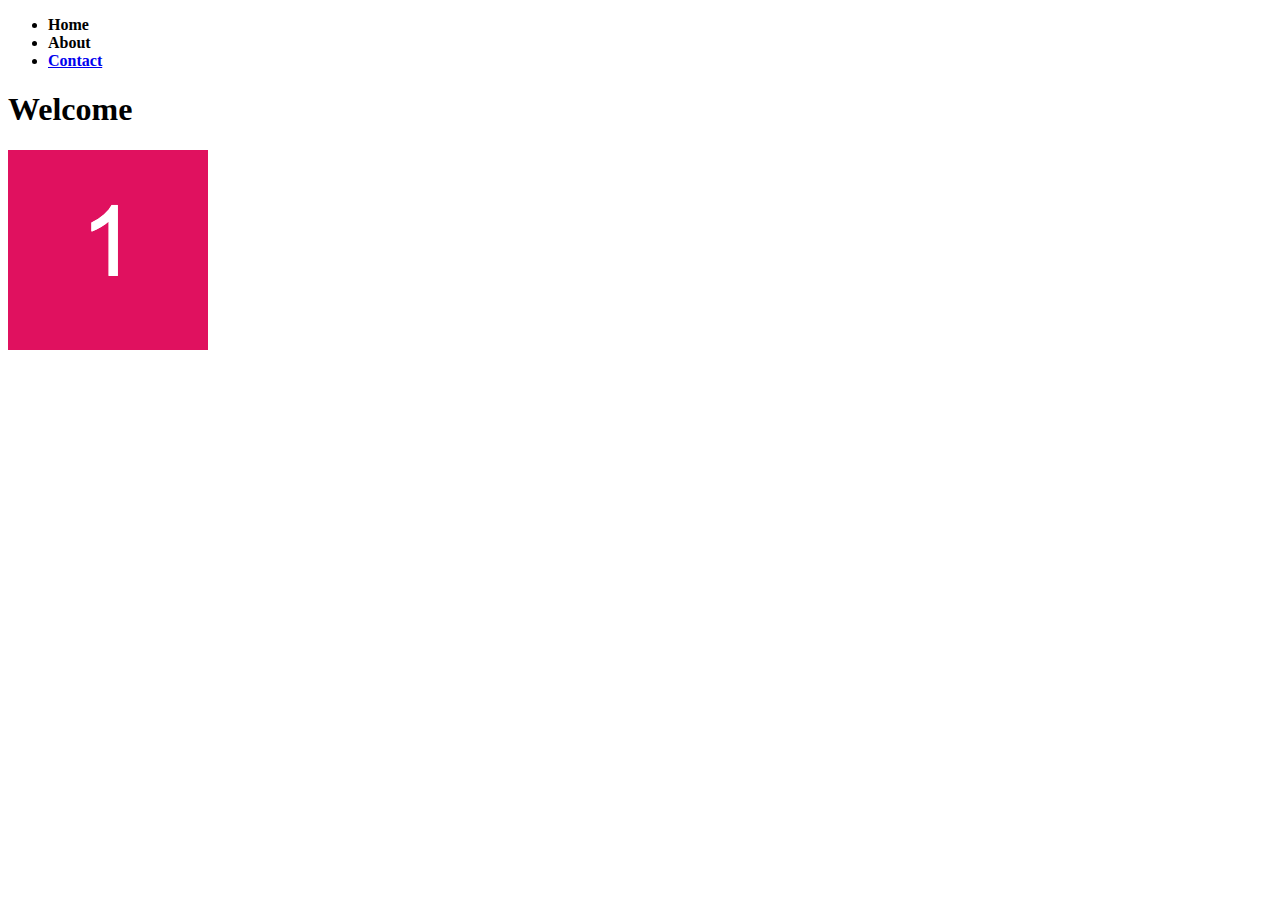
==== index.html @ 35372c19 "added index file with nav bar and image" ====
<!DOCTYPE html>
<html lang="en">
<head>
    <meta charset="UTF-8">
    <meta http-equiv="X-UA-Compatible" content="IE=edge">
    <meta name="viewport" content="width=device-width, initial-scale=1.0">
    <title>Home</title>
</head>
<nav>
    <ul>
        <li><strong>Home</strong></li>
    <li><strong>About</strong></li>
    <li><a href="#"><Strong>Contact</Strong></a></li>
    </ul>
</nav>
<body>
  
   
    
    <section>
        <h1>Welcome</h1>
        <img src="./assets/images/image-1.png" alt="This is image">
        
    </section>

    <footer>

    </footer>
</body>
</html>
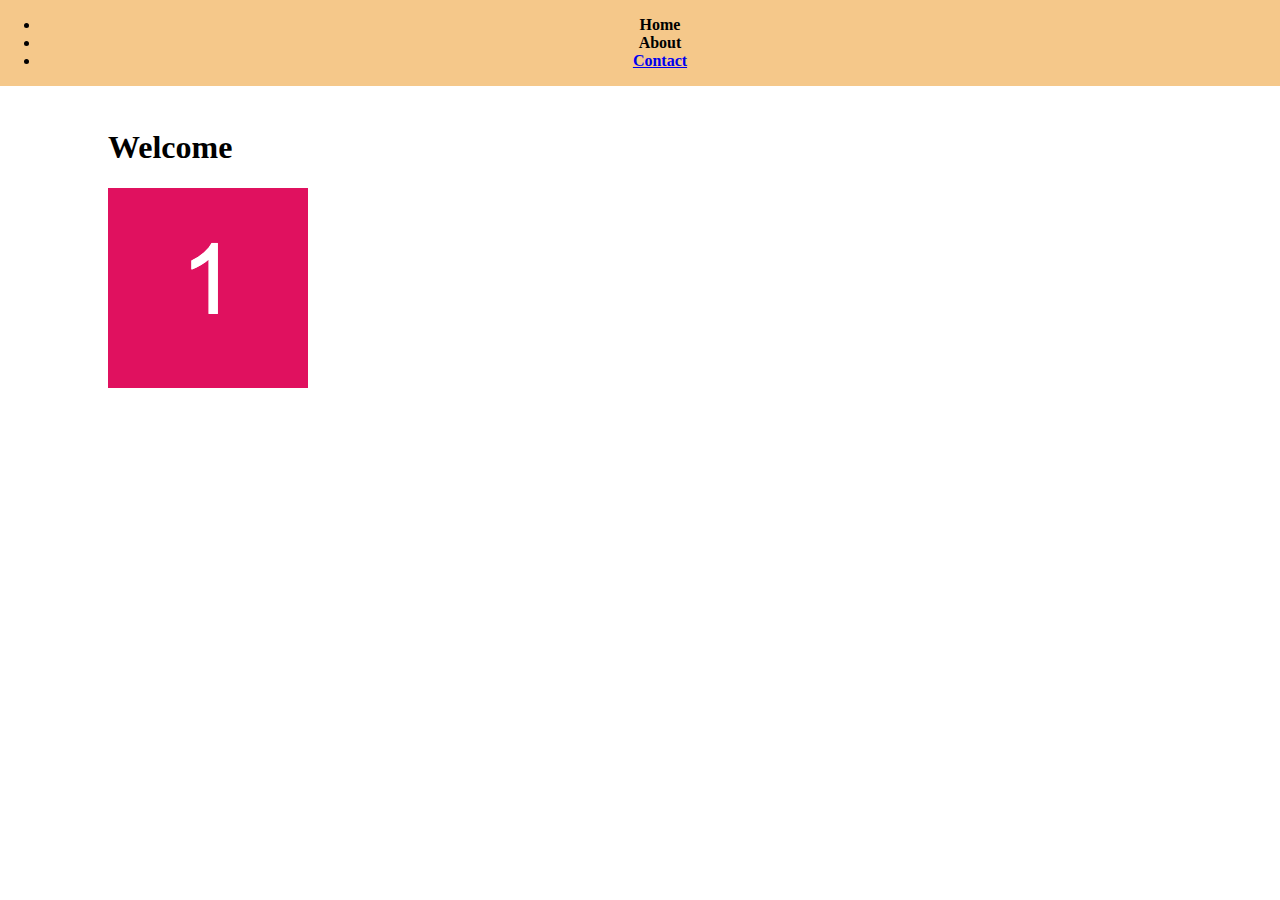
==== commit 06f3c1a2: "added css styling to nav bar and body" ====
--- a/index.html
+++ b/index.html
@@ -4,6 +4,7 @@
     <meta charset="UTF-8">
     <meta http-equiv="X-UA-Compatible" content="IE=edge">
     <meta name="viewport" content="width=device-width, initial-scale=1.0">
+    <link rel="stylesheet" type="text/css" href="./assets/style.css"/>
     <title>Home</title>
 </head>
 <nav>
--- a/assets/style.css
+++ b/assets/style.css
@@ -0,0 +1,13 @@
+nav{
+    position: fixed;
+    top:0px;
+    right: 0px;
+    width: 100%;
+    background-color: rgb(245, 200, 138);    
+    text-align: center;
+
+}
+
+body{
+    padding:100px 100px 20px 100px;
+}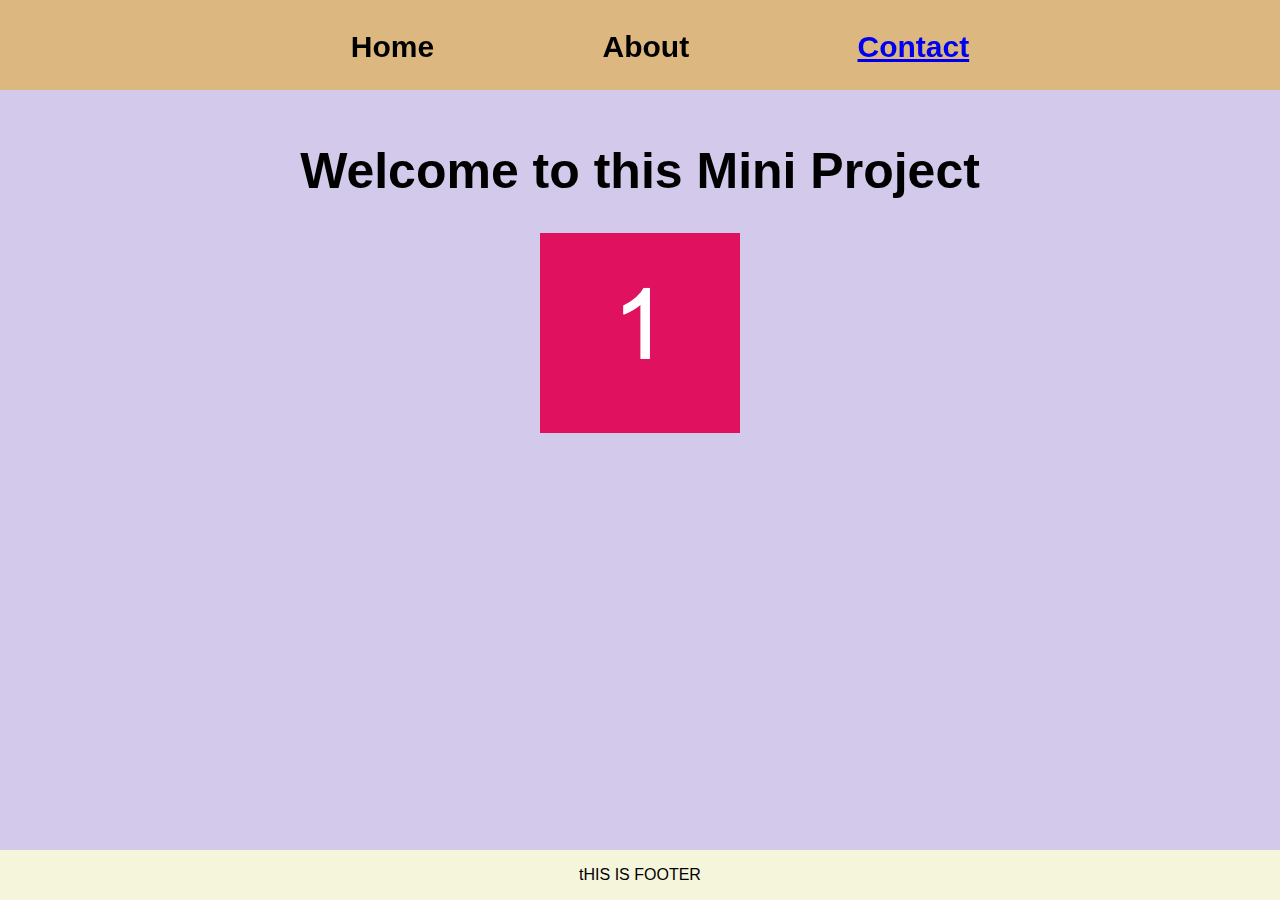
==== commit 1a1d4d4d: "added css styling to nav bar and footer" ====
--- a/index.html
+++ b/index.html
@@ -19,13 +19,13 @@
    
     
     <section>
-        <h1>Welcome</h1>
+        <h1>Welcome to this Mini Project</h1>
         <img src="./assets/images/image-1.png" alt="This is image">
         
     </section>
 
     <footer>
-
+        <p>tHIS IS FOOTER</p>
     </footer>
 </body>
 </html>--- a/assets/style.css
+++ b/assets/style.css
@@ -1,13 +1,37 @@
+*{
+    font-family: 'Gill Sans', 'Gill Sans MT', Calibri, 'Trebuchet MS', sans-serif;
+}
 nav{
     position: fixed;
+    height: 90px;
     top:0px;
     right: 0px;
     width: 100%;
-    background-color: rgb(245, 200, 138);    
+    background-color: rgb(220, 184, 128);    
     text-align: center;
+    font-size: 30px;
 
+}
+li{
+    display: inline;
+    padding: 80px;
+    position: relative;
+    
+}
+h1{
+    font-size: 50px;
 }
 
 body{
     padding:100px 100px 20px 100px;
+    background-color: rgb(210, 201, 235);
+    text-align: center;
+}
+
+footer{
+    background-color: beige;
+    position: fixed;
+    bottom: 0;
+    width: 100%;
+    right: 0px;
 }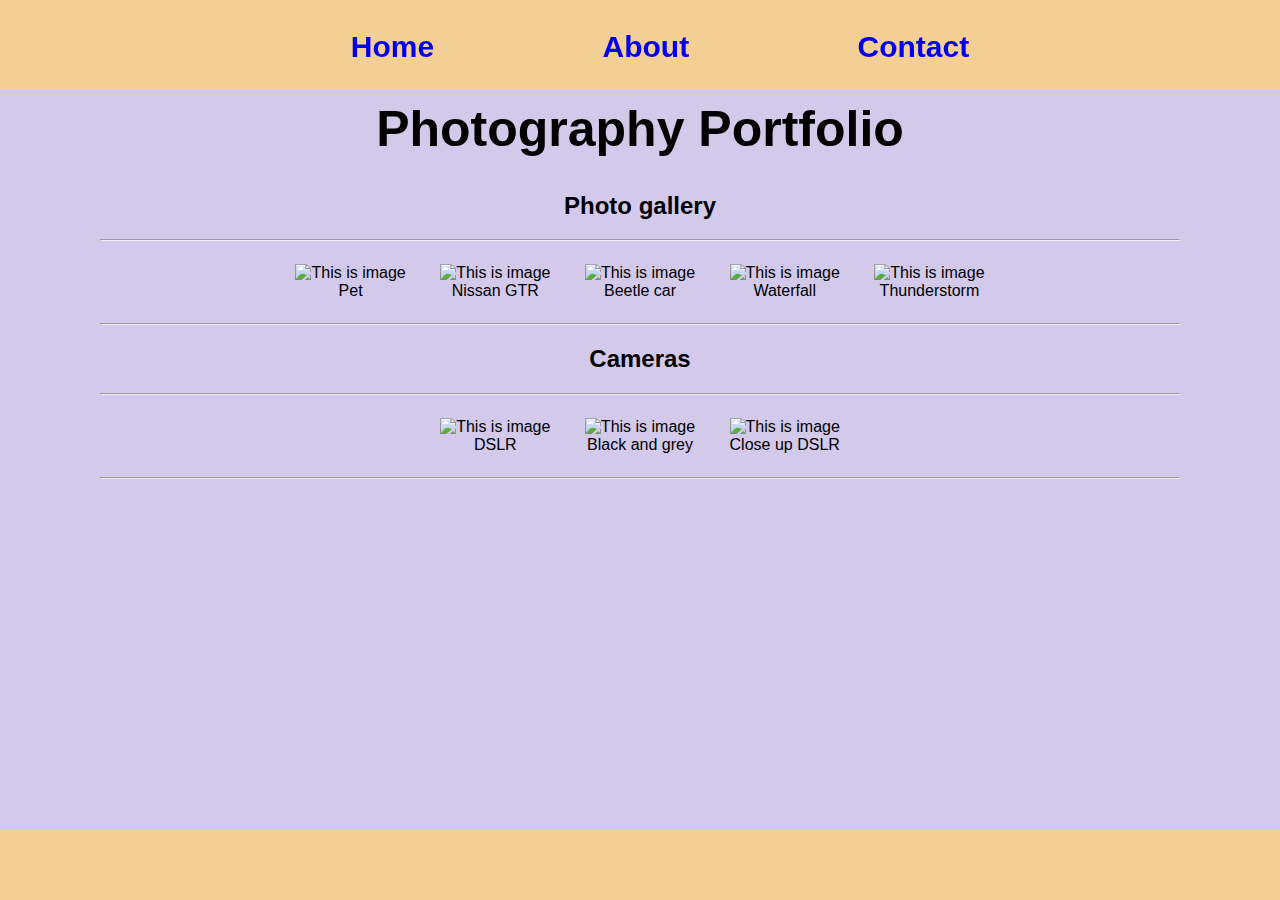
==== commit 77ca4222: "added image content and contact form" ====
--- a/index.html
+++ b/index.html
@@ -9,9 +9,9 @@
 </head>
 <nav>
     <ul>
-        <li><strong>Home</strong></li>
-    <li><strong>About</strong></li>
-    <li><a href="#"><Strong>Contact</Strong></a></li>
+        <li><a href="index.html"><Strong>Home</Strong></a></li>
+        <li><a href="#"><Strong>About</Strong></a></li>
+        <li><a href="contact.html"><Strong>Contact</Strong></a></li>
     </ul>
 </nav>
 <body>
@@ -19,13 +19,76 @@
    
     
     <section>
-        <h1>Welcome to this Mini Project</h1>
-        <img src="./assets/images/image-1.png" alt="This is image">
+        <h1>Photography Portfolio</h1>
+       <h2>Photo gallery</h2>
+       <hr/>
+    <div id="gallery">
+        <figure class="photo">
+            <img src="https://images.pexels.com/photos/14657119/pexels-photo-14657119.jpeg?auto=compress&cs=tinysrgb&w=1260&h=750&dpr=1" alt="This is image">
+            <figcaption>Pet</figcaption>
+        </figure>
+
+        <figure class="photo">
+            <img src="https://images.pexels.com/photos/12392985/pexels-photo-12392985.jpeg?auto=compress&cs=tinysrgb&w=1260&h=750&dpr=1" alt="This is image">
+            <figcaption>Nissan GTR</figcaption>
+        </figure>
+
+        <figure class="photo">
+            <img src="https://images.pexels.com/photos/11302425/pexels-photo-11302425.jpeg?auto=compress&cs=tinysrgb&w=1260&h=750&dpr=1" alt="This is image">
+            <figcaption>Beetle car</figcaption>
+        </figure>
+    
+
+        <figure class="photo">
+            <img src="https://images.pexels.com/photos/4534200/pexels-photo-4534200.jpeg?auto=compress&cs=tinysrgb&w=1260&h=750&dpr=1" alt="This is image">
+            <figcaption>Waterfall</figcaption>
+        </figure>
+      
+        <figure class="photo">
+            <img src="https://images.pexels.com/photos/2418664/pexels-photo-2418664.jpeg?auto=compress&cs=tinysrgb&w=1600" alt="This is image">
+            <figcaption>Thunderstorm</figcaption>
+        </figure>
+    </div>
+       
+       <hr/>
+
+       <h2>Cameras</h2>
+       <hr/>
+
+       <div id="gallery">
+        <figure class="photo">
+            <img src=" https://images.pexels.com/photos/51383/photo-camera-subject-photographer-51383.jpeg?auto=compress&cs=tinysrgb&w=1260&h=750&dpr=1" alt="This is image">
+            <figcaption>DSLR</figcaption>
+        </figure>
+
+        <figure class="photo">
+            <img src="https://images.pexels.com/photos/1203803/pexels-photo-1203803.jpeg?auto=compress&cs=tinysrgb&w=1260&h=750&dpr=1" alt="This is image">
+            <figcaption>Black and grey</figcaption>
+        </figure>
+
+        <figure class="photo">
+            <img src="https://images.pexels.com/photos/1787220/pexels-photo-1787220.jpeg?auto=compress&cs=tinysrgb&w=1260&h=750&dpr=1" alt="This is image">
+            <figcaption>Close up DSLR</figcaption>
+        </figure>
+        <hr/>
+
+
+    
+
+       
+    </div>
+       
+      
+       
+        
+
+        
+       
         
     </section>
 
     <footer>
-        <p>tHIS IS FOOTER</p>
+        <p></p>
     </footer>
 </body>
 </html>--- a/assets/style.css
+++ b/assets/style.css
@@ -7,11 +7,20 @@
     top:0px;
     right: 0px;
     width: 100%;
-    background-color: rgb(220, 184, 128);    
+    background-color: rgb(244, 207, 149);    
     text-align: center;
     font-size: 30px;
 
 }
+
+a{
+    text-decoration: none;
+}
+a:hover{
+    background-color: white;
+    font-size: 1.2em;
+}
+
 li{
     display: inline;
     padding: 80px;
@@ -22,16 +31,63 @@
     font-size: 50px;
 }
 
+img{
+    height: 400px;
+    display: inline;
+}
+
 body{
-    padding:100px 100px 20px 100px;
+    margin:100px 100px 20px 100px;
     background-color: rgb(210, 201, 235);
     text-align: center;
+    padding-bottom: 50px;
 }
 
 footer{
-    background-color: beige;
     position: fixed;
+    background-color: rgb(244, 207, 149);
+    width:100%;
+    left:0;
     bottom: 0;
-    width: 100%;
-    right: 0px;
+    height: 20px;
+    
+    padding-top: 50px;
+}
+
+.photo{
+    display: inline-block;
+    margin: 15px;
+}
+
+#camera{
+    height: 200px;
+    width: 200px;
+    display: inline-block;
+    margin: 15px;
+}
+
+label{
+    position: relative;
+    left: -300px;
+    font-size: 30px;
+    margin: 50px;
+}
+input, textarea,button {
+    display: block;
+    position: relative;
+    left: 500px;
+    width: 500px;
+    padding: 5px;
+    margin: 10px;
+    font-size: 20px;
+    
+  }
+#contactform{
+    position: relative;
+    top: 50px;
+    left: 160px;     
+}
+button:hover{
+    background-color: rgb(244, 207, 149);
+
 }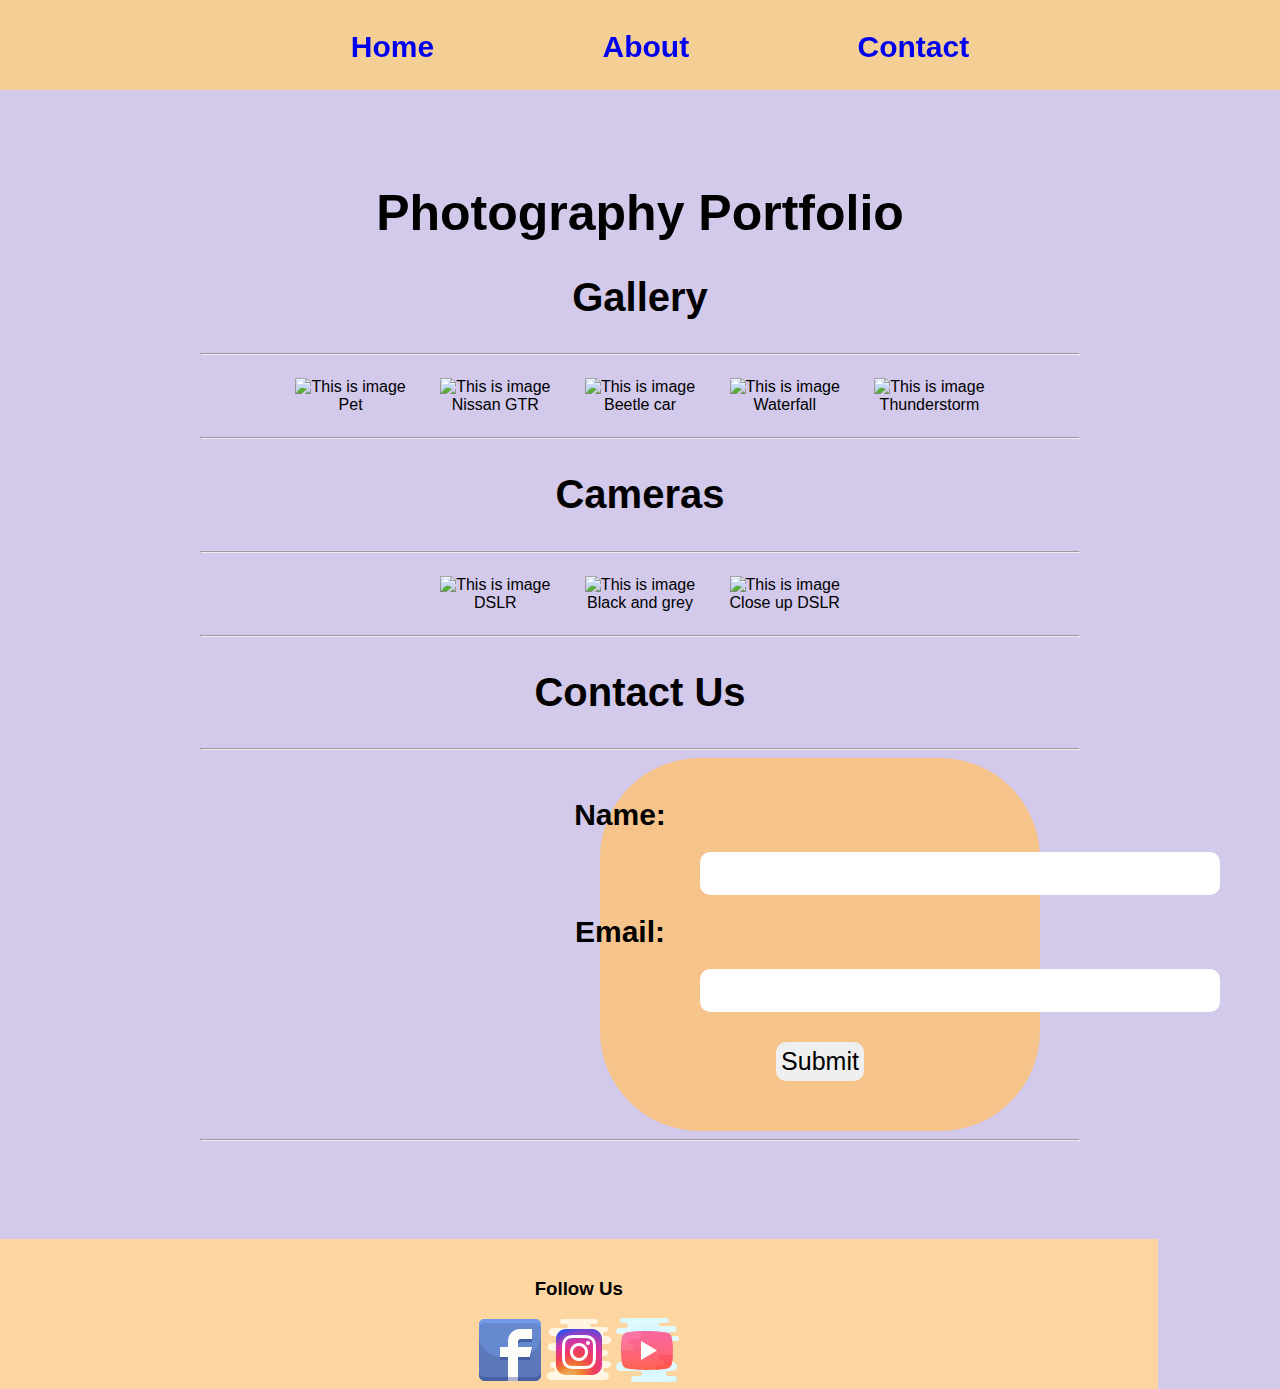
==== commit e87b44f0: "deleted contact page and moved it to home" ====
--- a/index.html
+++ b/index.html
@@ -11,16 +11,16 @@
     <ul>
         <li><a href="index.html"><Strong>Home</Strong></a></li>
         <li><a href="#"><Strong>About</Strong></a></li>
-        <li><a href="contact.html"><Strong>Contact</Strong></a></li>
+        <li><a href="#contactform"><Strong>Contact</Strong></a></li>
     </ul>
 </nav>
 <body>
   
    
     
-    <section>
+    
         <h1>Photography Portfolio</h1>
-       <h2>Photo gallery</h2>
+       <h2>Gallery</h2>
        <hr/>
     <div id="gallery">
         <figure class="photo">
@@ -55,7 +55,7 @@
        <h2>Cameras</h2>
        <hr/>
 
-       <div id="gallery">
+    <div id="gallery">
         <figure class="photo">
             <img src=" https://images.pexels.com/photos/51383/photo-camera-subject-photographer-51383.jpeg?auto=compress&cs=tinysrgb&w=1260&h=750&dpr=1" alt="This is image">
             <figcaption>DSLR</figcaption>
@@ -71,24 +71,35 @@
             <figcaption>Close up DSLR</figcaption>
         </figure>
         <hr/>
+    </div>
+        <!--Contact form-->
 
+        <h2>Contact Us</h2>
+        <hr/>
+    <div>
+        <form>
+            <label for="email"><strong>Name:</strong></label>
+             <input type="text" id="name" name="name"/>
+
+          <label for="email"><strong>Email:</strong></label>
+          <input type="email" id="email" name="email">
+
+          
+          
+          <button type="submit">Submit</button>
+        </form>
+      
+    </div> 
+      <hr/>
+    
 
     
-
-       
-    </div>
-       
-      
-       
-        
-
-        
-       
-        
-    </section>
-
-    <footer>
-        <p></p>
-    </footer>
 </body>
+<footer>
+    <h3>Follow Us</h3>
+   <a href="#"><img src="./assets/images/facebook.png" alt="facebook logo" /></a> 
+   <a href="#"><img src="./assets/images/instagram.png" alt="facebook logo" /></a> 
+    <a href="#"><img src="./assets/images/icons8-youtube-64.png" alt="facebook logo" /></a>
+    
+</footer>
 </html>--- a/assets/style.css
+++ b/assets/style.css
@@ -11,6 +11,13 @@
     text-align: center;
     font-size: 30px;
 
+}
+
+body{
+    margin:100px 100px 20px 100px;
+    background-color: rgb(210, 201, 235);
+    text-align: center;
+    padding: 50px 100px 50px 100px;
 }
 
 a{
@@ -30,64 +37,90 @@
 h1{
     font-size: 50px;
 }
-
-img{
-    height: 400px;
-    display: inline;
+h2{
+    font-size: 40px;
 }
 
-body{
-    margin:100px 100px 20px 100px;
-    background-color: rgb(210, 201, 235);
-    text-align: center;
-    padding-bottom: 50px;
+
+img:hover{
+    transform: scale(1.1);
 }
 
-footer{
-    position: fixed;
-    background-color: rgb(244, 207, 149);
-    width:100%;
-    left:0;
-    bottom: 0;
-    height: 20px;
-    
-    padding-top: 50px;
-}
+
+
 
 .photo{
     display: inline-block;
     margin: 15px;
 }
-
+.photo img{
+    height: 400px;
+    display:inline;
+}
 #camera{
     height: 200px;
     width: 200px;
-    display: inline-block;
+    display: inline;
     margin: 15px;
+}
+form{
+    position: relative;
+    left: 400px;
+    padding: 20px;
+    background-color: rgb(246, 196, 139);
+    box-sizing: border-box;
+    width: 50%;
+    border-radius: 100px;
+    padding-left: 100px;
+   
+    
 }
 
 label{
-    position: relative;
-    left: -300px;
-    font-size: 30px;
-    margin: 50px;
-}
-input, textarea,button {
     display: block;
     position: relative;
-    left: 500px;
+    left: -240px;
+    font-size: 30px;
+    margin: 20px;
+    
+}
+input{
+    display: block;
+   
     width: 500px;
-    padding: 5px;
-    margin: 10px;
+    padding: 10px;
+    
     font-size: 20px;
-    
+    border-radius: 10px;
+    border-style: none;
   }
-#contactform{
+
+button{
     position: relative;
-    top: 50px;
-    left: 160px;     
+    margin: 30px;
+    padding:5px;
+    font-size: 25px;
+    right: 40px;
+    border-radius: 10px;
+    border-style: none;
 }
 button:hover{
-    background-color: rgb(244, 207, 149);
+    background-color: rgb(255, 157, 0);
+    transform: scale(1.5);
 
+}
+footer{
+    position:relative;
+    bottom: -90px;
+    right: 200px;
+    background-color: rgb(252, 213, 161);
+    width: 127%;
+    height: 110px;
+    padding: 20px;
+}
+.footer img{
+    height: 70px;
+    width: 70px;
+    margin-right: 10px;
+    padding: 200px;
 }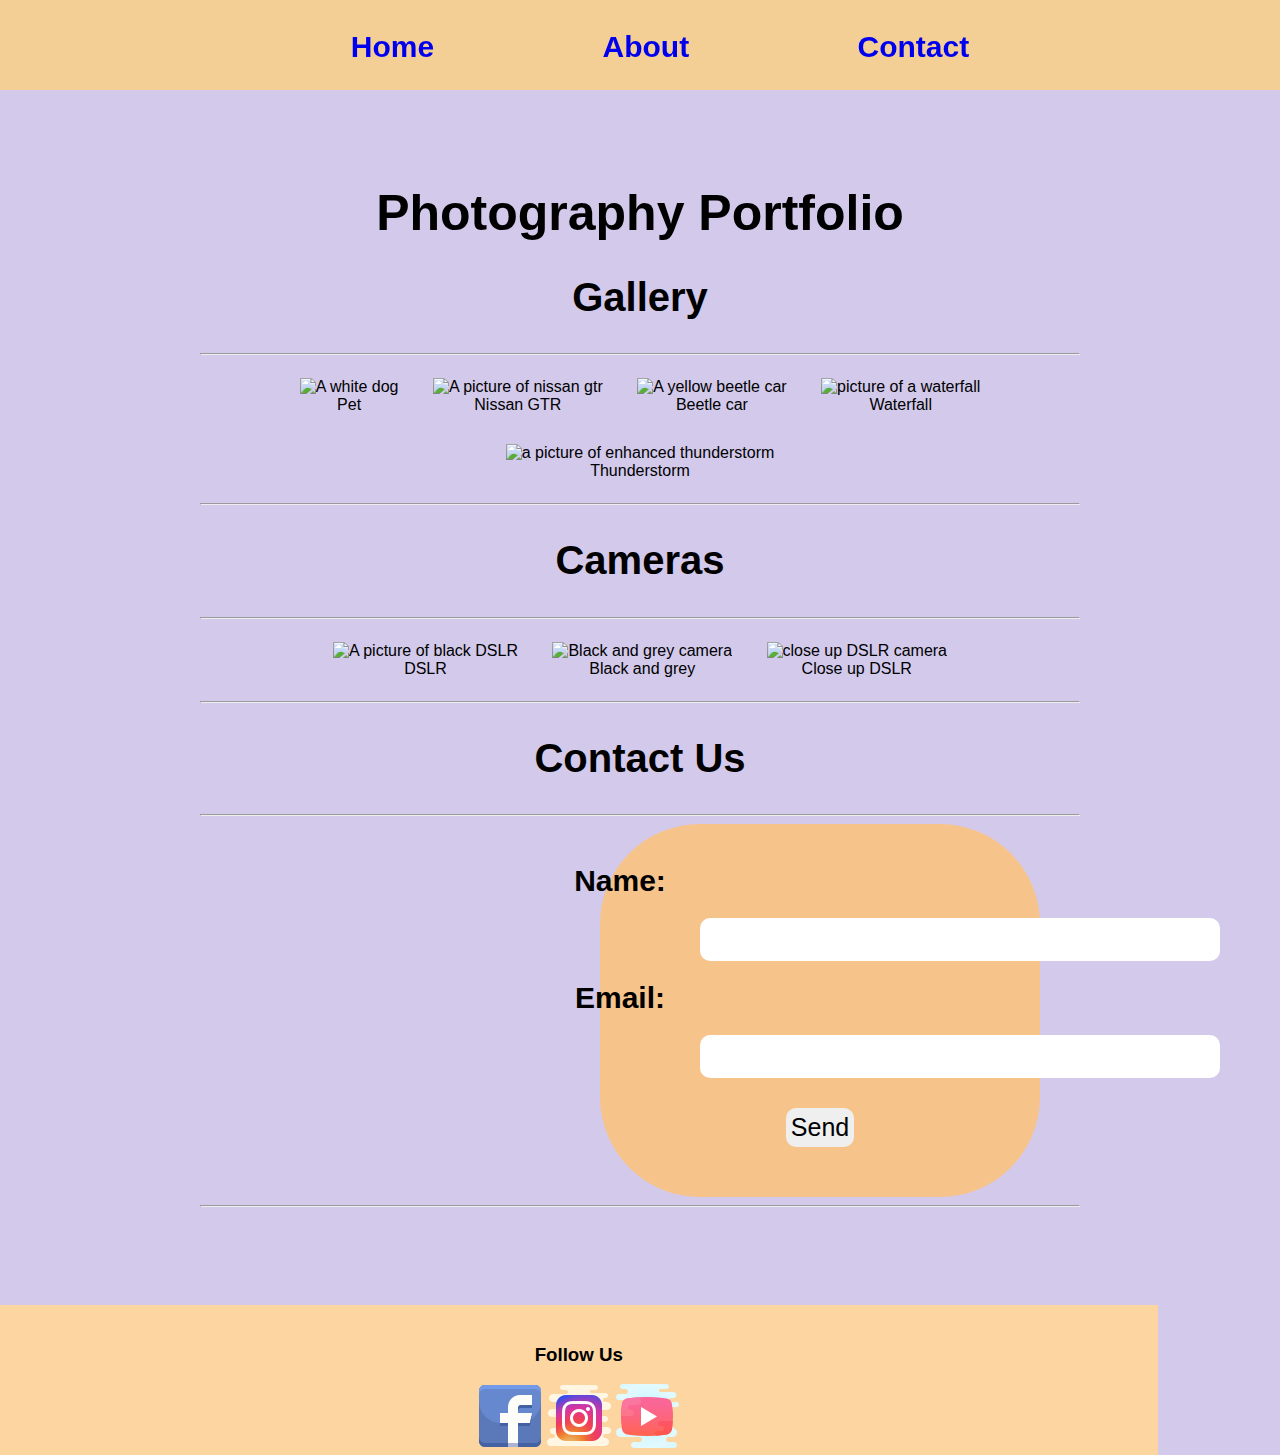
==== commit 278f5050: "added alt text to images" ====
--- a/index.html
+++ b/index.html
@@ -1,105 +1,125 @@
 <!DOCTYPE html>
 <html lang="en">
-<head>
-    <meta charset="UTF-8">
-    <meta http-equiv="X-UA-Compatible" content="IE=edge">
-    <meta name="viewport" content="width=device-width, initial-scale=1.0">
-    <link rel="stylesheet" type="text/css" href="./assets/style.css"/>
+  <head>
+    <meta charset="UTF-8" />
+    <meta http-equiv="X-UA-Compatible" content="IE=edge" />
+    <meta name="viewport" content="width=device-width, initial-scale=1.0" />
+    <link rel="stylesheet" type="text/css" href="./assets/style.css" />
     <title>Home</title>
-</head>
-<nav>
+  </head>
+  <!--Navigation bar-->
+  <nav>
     <ul>
-        <li><a href="index.html"><Strong>Home</Strong></a></li>
-        <li><a href="#"><Strong>About</Strong></a></li>
-        <li><a href="#contactform"><Strong>Contact</Strong></a></li>
+      <li>
+        <a href="index.html"><strong>Home</strong></a>
+      </li>
+      <li>
+        <a href="#"><strong>About</strong></a>
+      </li>
+      <li>
+        <a href="#contactform"><strong>Contact</strong></a>
+      </li>
     </ul>
-</nav>
-<body>
-  
-   
-    
-    
-        <h1>Photography Portfolio</h1>
-       <h2>Gallery</h2>
-       <hr/>
+  </nav>
+  <body>
+    <h1>Photography Portfolio</h1>
+    <h2>Gallery</h2>
+    <hr />
     <div id="gallery">
-        <figure class="photo">
-            <img src="https://images.pexels.com/photos/14657119/pexels-photo-14657119.jpeg?auto=compress&cs=tinysrgb&w=1260&h=750&dpr=1" alt="This is image">
-            <figcaption>Pet</figcaption>
-        </figure>
+      <figure class="photo">
+        <img
+          src="https://images.pexels.com/photos/14657119/pexels-photo-14657119.jpeg?auto=compress&cs=tinysrgb&w=1260&h=750&dpr=1"
+          alt="A white dog"
+        />
+        <figcaption>Pet</figcaption>
+      </figure>
 
-        <figure class="photo">
-            <img src="https://images.pexels.com/photos/12392985/pexels-photo-12392985.jpeg?auto=compress&cs=tinysrgb&w=1260&h=750&dpr=1" alt="This is image">
-            <figcaption>Nissan GTR</figcaption>
-        </figure>
+      <figure class="photo">
+        <img
+          src="https://images.pexels.com/photos/12392985/pexels-photo-12392985.jpeg?auto=compress&cs=tinysrgb&w=1260&h=750&dpr=1"
+          alt="A picture of nissan gtr"
+        />
+        <figcaption>Nissan GTR</figcaption>
+      </figure>
 
-        <figure class="photo">
-            <img src="https://images.pexels.com/photos/11302425/pexels-photo-11302425.jpeg?auto=compress&cs=tinysrgb&w=1260&h=750&dpr=1" alt="This is image">
-            <figcaption>Beetle car</figcaption>
-        </figure>
-    
+      <figure class="photo">
+        <img
+          src="https://images.pexels.com/photos/11302425/pexels-photo-11302425.jpeg?auto=compress&cs=tinysrgb&w=1260&h=750&dpr=1"
+          alt="A yellow beetle car"
+        />
+        <figcaption>Beetle car</figcaption>
+      </figure>
 
-        <figure class="photo">
-            <img src="https://images.pexels.com/photos/4534200/pexels-photo-4534200.jpeg?auto=compress&cs=tinysrgb&w=1260&h=750&dpr=1" alt="This is image">
-            <figcaption>Waterfall</figcaption>
-        </figure>
-      
-        <figure class="photo">
-            <img src="https://images.pexels.com/photos/2418664/pexels-photo-2418664.jpeg?auto=compress&cs=tinysrgb&w=1600" alt="This is image">
-            <figcaption>Thunderstorm</figcaption>
-        </figure>
+      <figure class="photo">
+        <img
+          src="https://images.pexels.com/photos/4534200/pexels-photo-4534200.jpeg?auto=compress&cs=tinysrgb&w=1260&h=750&dpr=1"
+          alt="picture of a waterfall"
+        />
+        <figcaption>Waterfall</figcaption>
+      </figure>
+
+      <figure class="photo">
+        <img
+          src="https://images.pexels.com/photos/2418664/pexels-photo-2418664.jpeg?auto=compress&cs=tinysrgb&w=1600"
+          alt="a picture of enhanced thunderstorm"
+        />
+        <figcaption>Thunderstorm</figcaption>
+      </figure>
     </div>
-       
-       <hr/>
 
-       <h2>Cameras</h2>
-       <hr/>
+    <hr />
+
+    <h2>Cameras</h2>
+    <hr />
 
     <div id="gallery">
-        <figure class="photo">
-            <img src=" https://images.pexels.com/photos/51383/photo-camera-subject-photographer-51383.jpeg?auto=compress&cs=tinysrgb&w=1260&h=750&dpr=1" alt="This is image">
-            <figcaption>DSLR</figcaption>
-        </figure>
+      <figure class="photo">
+        <img
+          src=" https://images.pexels.com/photos/51383/photo-camera-subject-photographer-51383.jpeg?auto=compress&cs=tinysrgb&w=1260&h=750&dpr=1"
+          alt="A picture of black DSLR"
+        />
+        <figcaption>DSLR</figcaption>
+      </figure>
 
-        <figure class="photo">
-            <img src="https://images.pexels.com/photos/1203803/pexels-photo-1203803.jpeg?auto=compress&cs=tinysrgb&w=1260&h=750&dpr=1" alt="This is image">
-            <figcaption>Black and grey</figcaption>
-        </figure>
+      <figure class="photo">
+        <img
+          src="https://images.pexels.com/photos/1203803/pexels-photo-1203803.jpeg?auto=compress&cs=tinysrgb&w=1260&h=750&dpr=1"
+          alt="Black and grey camera"
+        />
+        <figcaption>Black and grey</figcaption>
+      </figure>
 
-        <figure class="photo">
-            <img src="https://images.pexels.com/photos/1787220/pexels-photo-1787220.jpeg?auto=compress&cs=tinysrgb&w=1260&h=750&dpr=1" alt="This is image">
-            <figcaption>Close up DSLR</figcaption>
-        </figure>
-        <hr/>
+      <figure class="photo">
+        <img
+          src="https://images.pexels.com/photos/1787220/pexels-photo-1787220.jpeg?auto=compress&cs=tinysrgb&w=1260&h=750&dpr=1"
+          alt="close up DSLR camera"
+        />
+        <figcaption>Close up DSLR</figcaption>
+      </figure>
+      <hr />
     </div>
-        <!--Contact form-->
+    <!--Contact form-->
 
-        <h2>Contact Us</h2>
-        <hr/>
+    <h2>Contact Us</h2>
+    <hr />
     <div>
-        <form>
-            <label for="email"><strong>Name:</strong></label>
-             <input type="text" id="name" name="name"/>
+      <form>
+        <label for="email"><strong>Name:</strong></label>
+        <input type="text" id="name" name="name" />
 
-          <label for="email"><strong>Email:</strong></label>
-          <input type="email" id="email" name="email">
+        <label for="email"><strong>Email:</strong></label>
+        <input type="email" id="email" name="email" />
 
-          
-          
-          <button type="submit">Submit</button>
-        </form>
-      
-    </div> 
-      <hr/>
-    
-
-    
-</body>
-<footer>
+        <button type="submit">Send</button>
+      </form>
+    </div>
+    <hr />
+  </body>
+  <!--Footer-->
+  <footer>
     <h3>Follow Us</h3>
-   <a href="#"><img src="./assets/images/facebook.png" alt="facebook logo" /></a> 
-   <a href="#"><img src="./assets/images/instagram.png" alt="facebook logo" /></a> 
-    <a href="#"><img src="./assets/images/icons8-youtube-64.png" alt="facebook logo" /></a>
-    
-</footer>
-</html>+    <a href="#"><img src="./assets/images/facebook.png" alt="facebook logo"/></a>
+    <a href="#"><img src="./assets/images/instagram.png" alt="facebook logo"/></a>
+    <a href="#"><img src="./assets/images/icons8-youtube-64.png" alt="facebook logo"/></a>
+  </footer>
+</html>
--- a/assets/style.css
+++ b/assets/style.css
@@ -45,10 +45,6 @@
 img:hover{
     transform: scale(1.1);
 }
-
-
-
-
 .photo{
     display: inline-block;
     margin: 15px;
